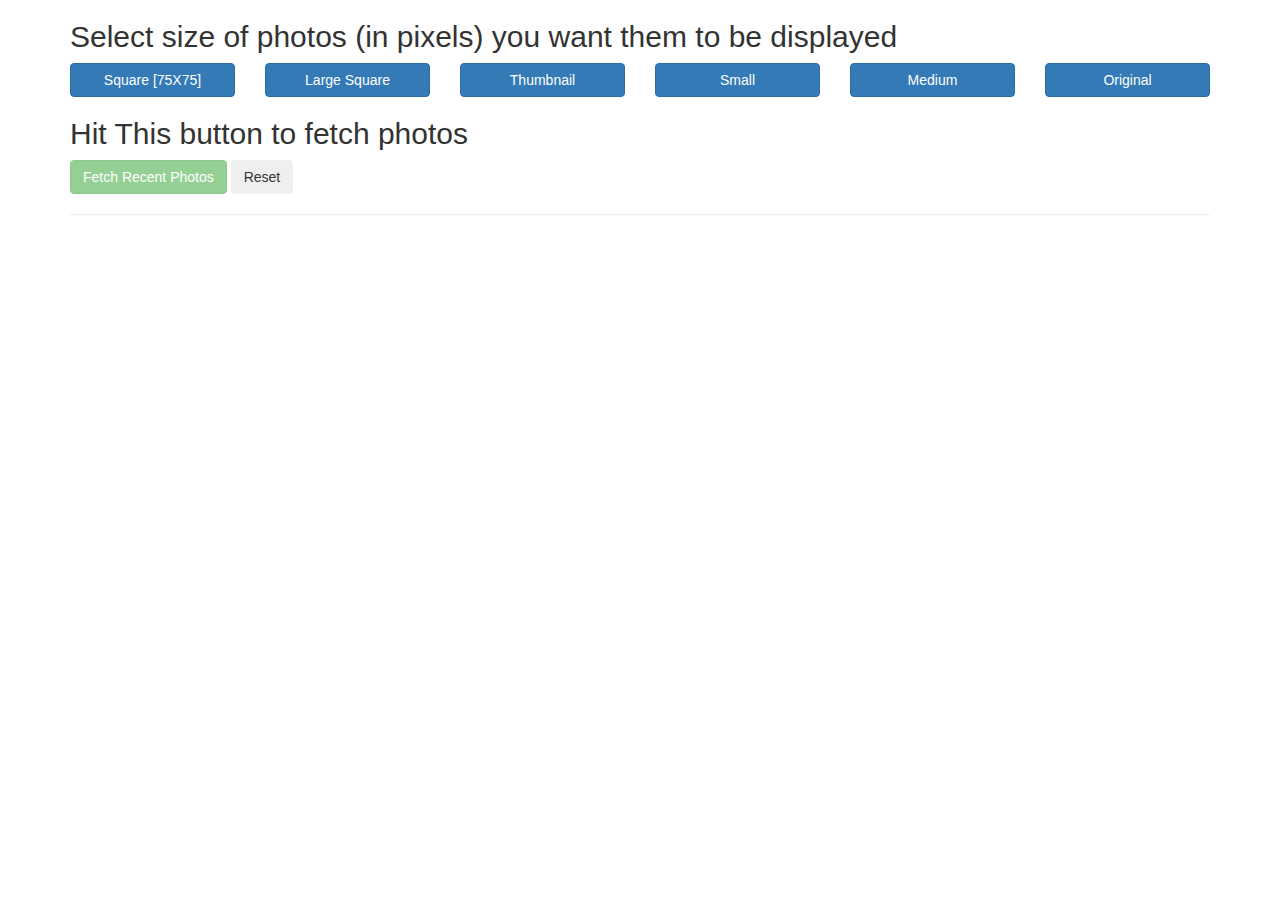
==== flickr-api-download.html @ 758cab91 "Update flickr-api-download.html" ====
<html>
<head>
    <meta charset="UTF-8">
    <meta http-equiv="X-UA-Compatible" content="IE=edge">
    <meta name="viewport" content="width=device-width, initial-scale=1">

<!-- Begin Jekyll SEO tag v2.7.1 -->
<title>AideTools | Programer Tools</title>
<meta name="generator" content="Jekyll v3.9.0">
<link rel="stylesheet" type="text/css" href="http://maxcdn.bootstrapcdn.com/bootstrap/3.2.0/css/bootstrap.min.css">
<style type="text/css">
#sq,#lg-sq,#thumb,#small,#mid,#ori {
width: 100%
}
</style>
<script src="http://ajax.googleapis.com/ajax/libs/jquery/1.11.1/jquery.min.js"></script>
<script src="http://masonry.desandro.com/masonry.pkgd.min.js"></script>
<script>
var apiurl,myresult,apiurl_size,selected_size;
apiurl = "https://api.flickr.com/services/rest/?method=flickr.photos.getRecent&api_key=YOUR_KEY&per_page=10&format=json&nojsoncallback=1";
$(document).ready(function(){
$('#button').attr("disabled", true);
});
$(document).ready(function(){
$("#sq").click(function(){
selected_size=75;
$('#sq,#lg-sq,#thumb,#small,#mid,#ori').attr("disabled", true);
$('#button').removeAttr('disabled');
})
});
$(document).ready(function(){
$("#lg-sq").click(function(){
selected_size=150;
$('#sq,#lg-sq,#thumb,#small,#mid,#ori').attr("disabled", true);
$('#button').removeAttr('disabled');
})
});
$(document).ready(function(){
$("#thumb").click(function(){
selected_size=100;
$('#sq,#lg-sq,#thumb,#small,#mid,#ori').attr("disabled", true);
$('#button').removeAttr('disabled');
})
});
$(document).ready(function(){
$("#small").click(function(){
selected_size=240;
$('#sq,#lg-sq,#thumb,#small,#mid,#ori').attr("disabled", true);
$('#button').removeAttr('disabled');
})
});
$(document).ready(function(){
$("#mid").click(function(){
selected_size=500;
$('#sq,#lg-sq,#thumb,#small,#mid,#ori').attr("disabled", true);
$('#button').removeAttr('disabled');
})
});
$(document).ready(function(){
$("#ori").click(function(){
selected_size=640;
$('#sq,#lg-sq,#thumb,#small,#mid,#ori').attr("disabled", true);
$('#button').removeAttr('disabled');
})
});
$(document).ready(function(){
$("#reset").click(function(){
$("#results").html('');
$('#button').attr("disabled", true);
$('#sq,#lg-sq,#thumb,#small,#mid,#ori').removeAttr('disabled');
})
});
$(document).ready(function(){
$('#button').click(function(){
$.getJSON(apiurl,function(json){
$.each(json.photos.photo,function(i,myresult){
apiurl_size = "https://api.flickr.com/services/rest/?method=flickr.photos.getSizes&api_key=34b8a456280a478d579ec3b6e209e9fd&photo_id="+myresult.id+"&format=json&nojsoncallback=1";
$.getJSON(apiurl_size,function(size){
$.each(size.sizes.size,function(i,myresult_size){
if(myresult_size.width==selected_size){
$("#results").append('<p><a href="'+myresult_size.url+'" target="_blank"><img src="'+myresult_size.source+'"/></a></p>');
}
})
})
});
});
});
});
</script>
</head>
<body>
<div class="container">
<div class="row">
<div class="col-md-12">
<h2>Select size of photos (in pixels) you want them to be displayed</h2>
</div>
</div>
<div class="row">
<div class="col-md-2">
<button type="button" class="btn btn-primary" id="sq">Square [75X75]</button>
</div>
<div class="col-md-2">
<button type="button" class="btn btn-primary" id="lg-sq">Large Square</button>
</div>
<div class="col-md-2">
<button type="button" class="btn btn-primary" id="thumb">Thumbnail</button>
</div>
<div class="col-md-2">
<button type="button" class="btn btn-primary" id="small">Small</button>
</div>
<div class="col-md-2">
<button type="button" class="btn btn-primary" id="mid">Medium</button>
</div>
<div class="col-md-2">
<button type="button" class="btn btn-primary" id="ori">Original</button>
</div>
</div>
<div class="row">
<div class="col-md-12">
<h2>Hit This button to fetch photos</h2>
<button type="button" class="btn btn-success" id="button">Fetch Recent Photos</button>
<button type="button" class="btn btn-alert" id="reset">Reset</button>
<hr>
</div>
</div>
<div class="row">
<div class="col-md-12">
<div id="results"></div>
</div>
</div>
</div>
</body>
  </html>
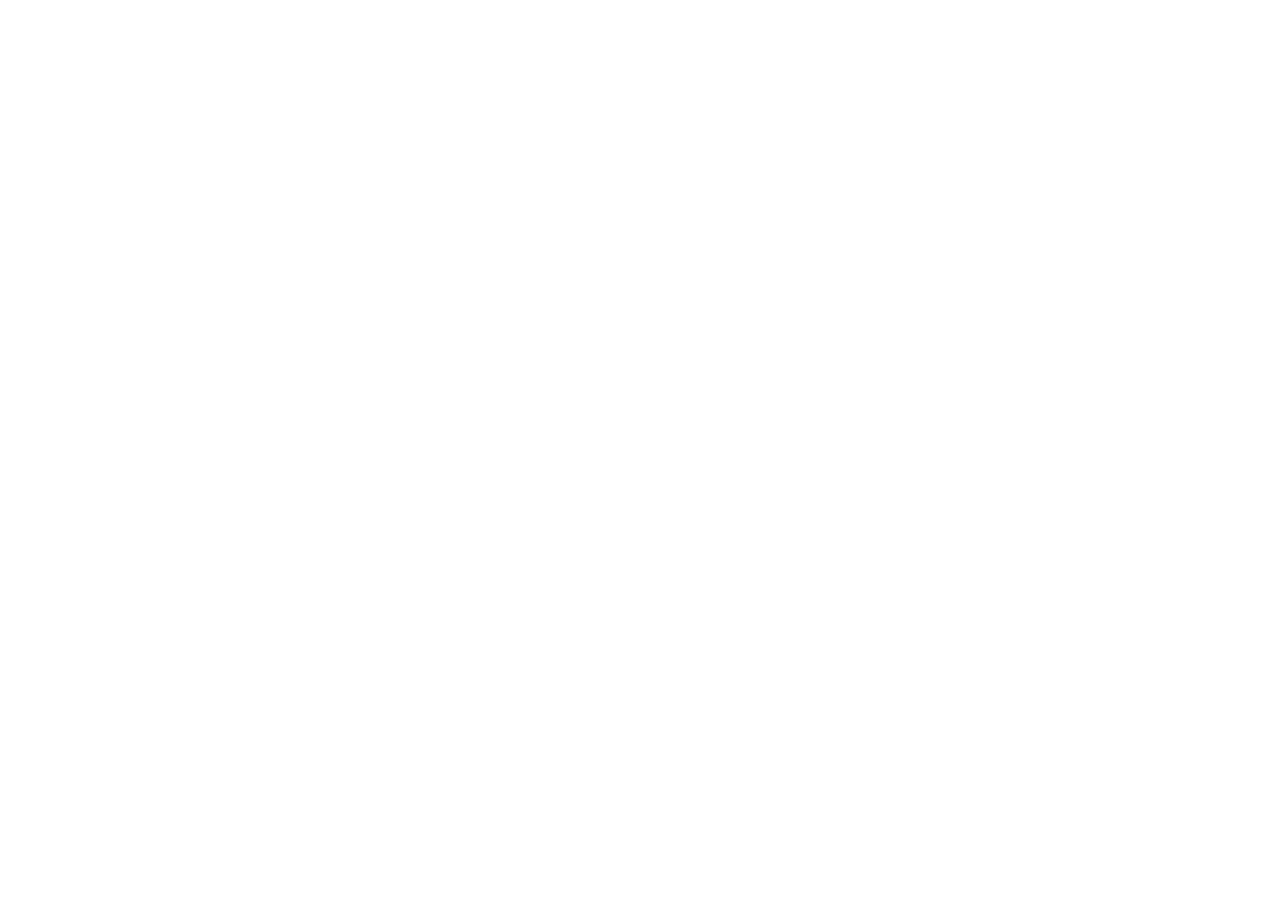
==== commit 7860e22a: "Update flickr-api-download.html" ====
--- a/flickr-api-download.html
+++ b/flickr-api-download.html
@@ -8,127 +8,46 @@
 <title>AideTools | Programer Tools</title>
 <meta name="generator" content="Jekyll v3.9.0">
 <link rel="stylesheet" type="text/css" href="http://maxcdn.bootstrapcdn.com/bootstrap/3.2.0/css/bootstrap.min.css">
-<style type="text/css">
-#sq,#lg-sq,#thumb,#small,#mid,#ori {
-width: 100%
+<style>
+img {max-height:125px; margin:3px; border:1px solid #dedede;}
+</style>
+</head>
+<body>
+<script src="https://ajax.googleapis.com/ajax/libs/jquery/1.11.1/jquery.min.js"></script>
+<script>
+
+var settings = {
+  "async": true,
+  "crossDomain": true,
+  "url": "https://api.flickr.com/services/rest/?method=flickr.galleries.getPhotos&api_key=71542c171848da257b3caa214f7ed00f&gallery_id=66911286-72157647277042064&format=json&nojsoncallback=1",
+  "method": "GET",
+  "headers": {}
 }
-</style>
-<script src="http://ajax.googleapis.com/ajax/libs/jquery/1.11.1/jquery.min.js"></script>
-<script src="http://masonry.desandro.com/masonry.pkgd.min.js"></script>
-<script>
-var apiurl,myresult,apiurl_size,selected_size;
-apiurl = "https://api.flickr.com/services/rest/?method=flickr.photos.getRecent&api_key=YOUR_KEY&per_page=10&format=json&nojsoncallback=1";
-$(document).ready(function(){
-$('#button').attr("disabled", true);
-});
-$(document).ready(function(){
-$("#sq").click(function(){
-selected_size=75;
-$('#sq,#lg-sq,#thumb,#small,#mid,#ori').attr("disabled", true);
-$('#button').removeAttr('disabled');
-})
-});
-$(document).ready(function(){
-$("#lg-sq").click(function(){
-selected_size=150;
-$('#sq,#lg-sq,#thumb,#small,#mid,#ori').attr("disabled", true);
-$('#button').removeAttr('disabled');
-})
-});
-$(document).ready(function(){
-$("#thumb").click(function(){
-selected_size=100;
-$('#sq,#lg-sq,#thumb,#small,#mid,#ori').attr("disabled", true);
-$('#button').removeAttr('disabled');
-})
-});
-$(document).ready(function(){
-$("#small").click(function(){
-selected_size=240;
-$('#sq,#lg-sq,#thumb,#small,#mid,#ori').attr("disabled", true);
-$('#button').removeAttr('disabled');
-})
-});
-$(document).ready(function(){
-$("#mid").click(function(){
-selected_size=500;
-$('#sq,#lg-sq,#thumb,#small,#mid,#ori').attr("disabled", true);
-$('#button').removeAttr('disabled');
-})
-});
-$(document).ready(function(){
-$("#ori").click(function(){
-selected_size=640;
-$('#sq,#lg-sq,#thumb,#small,#mid,#ori').attr("disabled", true);
-$('#button').removeAttr('disabled');
-})
-});
-$(document).ready(function(){
-$("#reset").click(function(){
-$("#results").html('');
-$('#button').attr("disabled", true);
-$('#sq,#lg-sq,#thumb,#small,#mid,#ori').removeAttr('disabled');
-})
-});
-$(document).ready(function(){
-$('#button').click(function(){
-$.getJSON(apiurl,function(json){
-$.each(json.photos.photo,function(i,myresult){
-apiurl_size = "https://api.flickr.com/services/rest/?method=flickr.photos.getSizes&api_key=34b8a456280a478d579ec3b6e209e9fd&photo_id="+myresult.id+"&format=json&nojsoncallback=1";
-$.getJSON(apiurl_size,function(size){
-$.each(size.sizes.size,function(i,myresult_size){
-if(myresult_size.width==selected_size){
-$("#results").append('<p><a href="'+myresult_size.url+'" target="_blank"><img src="'+myresult_size.source+'"/></a></p>');
-}
-})
-})
+
+$.ajax(settings).done(function (data) {
+  console.log(data);
+
+
+
+$("#galleryTitle").append(data.photos.photo[0].title + " Gallery");
+    	$.each( data.photos.photo, function( i, gp ) {
+
+var farmId = gp.farm;
+var serverId = gp.server;
+var id = gp.id;
+var secret = gp.secret;
+
+console.log(farmId + ", " + serverId + ", " + id + ", " + secret);
+
+//  https://farm{farm-id}.staticflickr.com/{server-id}/{id}_{secret}.jpg
+
+$("#flickr").append('<img src="https://farm' + farmId + '.staticflickr.com/' + serverId + '/' + id + '_' + secret + '.jpg"/>');
+
 });
 });
-});
-});
-</script>
-</head>
-<body>
-<div class="container">
-<div class="row">
-<div class="col-md-12">
-<h2>Select size of photos (in pixels) you want them to be displayed</h2>
-</div>
-</div>
-<div class="row">
-<div class="col-md-2">
-<button type="button" class="btn btn-primary" id="sq">Square [75X75]</button>
-</div>
-<div class="col-md-2">
-<button type="button" class="btn btn-primary" id="lg-sq">Large Square</button>
-</div>
-<div class="col-md-2">
-<button type="button" class="btn btn-primary" id="thumb">Thumbnail</button>
-</div>
-<div class="col-md-2">
-<button type="button" class="btn btn-primary" id="small">Small</button>
-</div>
-<div class="col-md-2">
-<button type="button" class="btn btn-primary" id="mid">Medium</button>
-</div>
-<div class="col-md-2">
-<button type="button" class="btn btn-primary" id="ori">Original</button>
-</div>
-</div>
-<div class="row">
-<div class="col-md-12">
-<h2>Hit This button to fetch photos</h2>
-<button type="button" class="btn btn-success" id="button">Fetch Recent Photos</button>
-<button type="button" class="btn btn-alert" id="reset">Reset</button>
-<hr>
-</div>
-</div>
-<div class="row">
-<div class="col-md-12">
-<div id="results"></div>
-</div>
-</div>
-</div>
+<h2><div id="galleryTitle"></div></h2>
+<div style="clear:both;" />
+<div id="flickr" />
 </body>
   </html>
   
